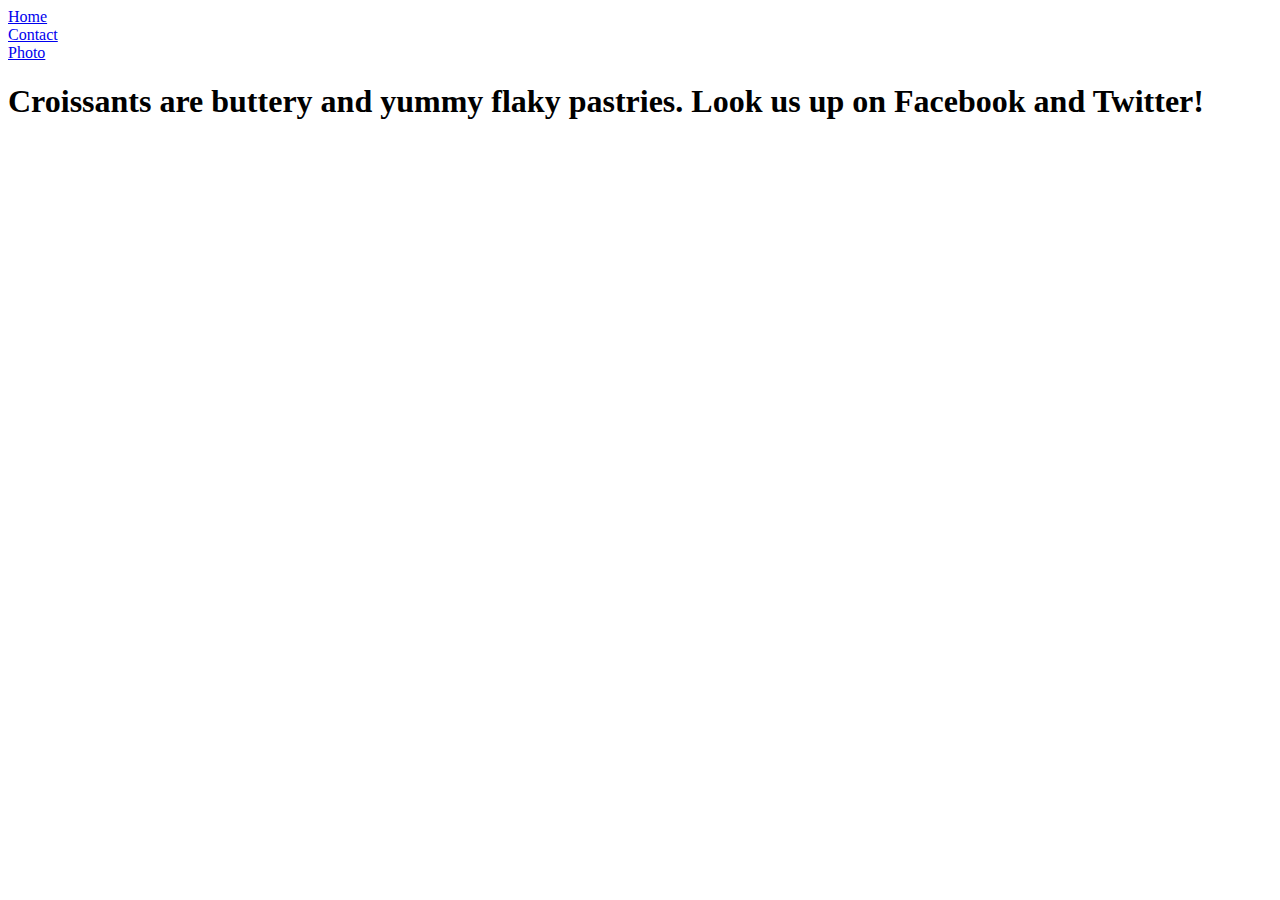
==== contact.html @ c6948a31 "base setup as per instructions" ====
<!DOCTYPE html>
<html lang="en">
  <head>
    <meta charset="UTF-8" />
    <meta http-equiv="X-UA-Compatible" content="IE=edge" />
    <meta name="viewport" content="width=device-width, initial-scale=1.0" />
    <title>Contact</title>
    <link rel="stylesheet" href="/styles.css" />
  </head>
  <body>
    <a href="/">Home</a><br /><a href="/contact.html">Contact</a><br /><a
      href="/photo.html"
      >Photo</a
    >
    <h1>
      Croissants are buttery and yummy flaky pastries. Look us up on Facebook
      and Twitter!
    </h1>
  </body>
</html>
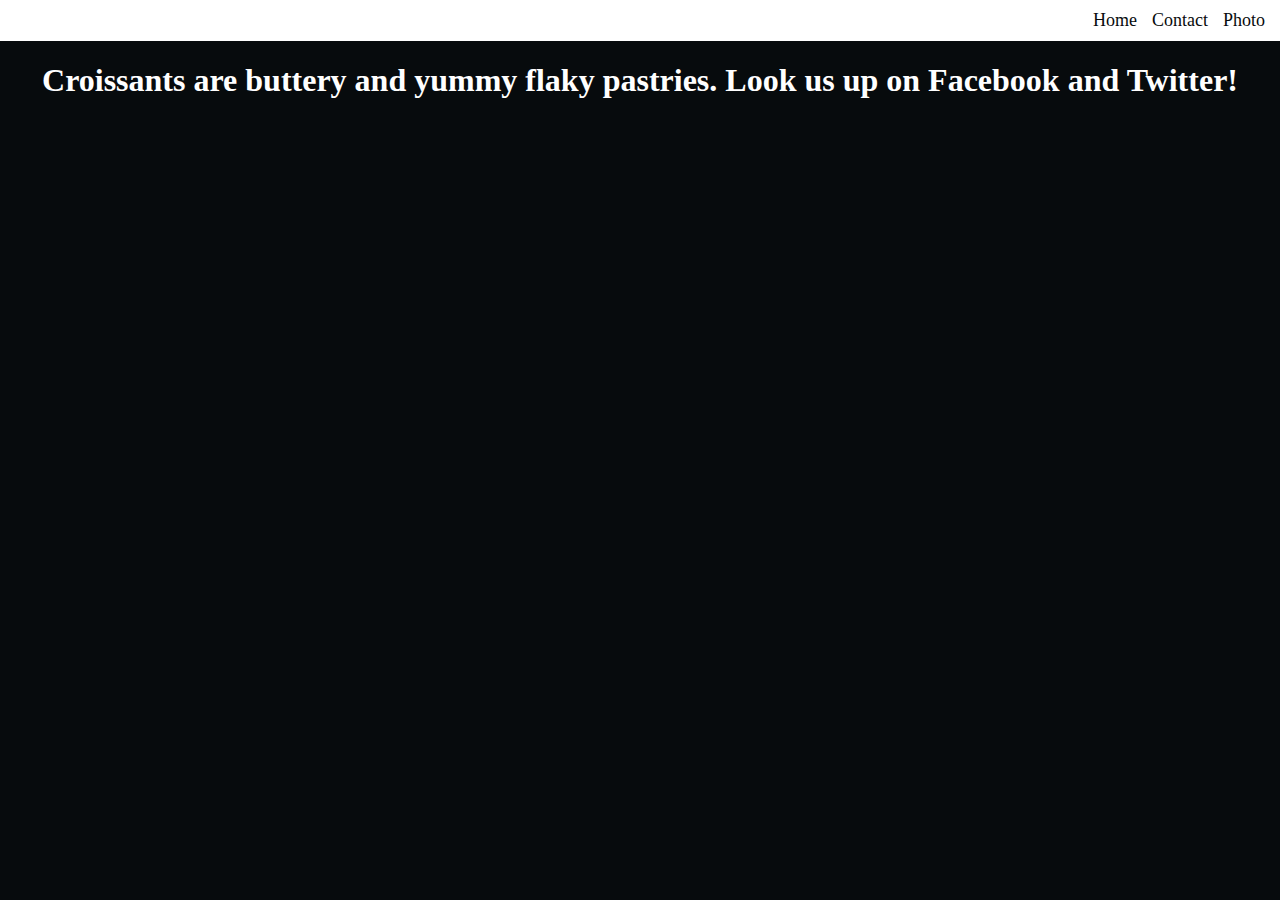
==== commit b87cf9d1: "added page content and css" ====
--- a/contact.html
+++ b/contact.html
@@ -5,13 +5,13 @@
     <meta http-equiv="X-UA-Compatible" content="IE=edge" />
     <meta name="viewport" content="width=device-width, initial-scale=1.0" />
     <title>Contact</title>
-    <link rel="stylesheet" href="/styles.css" />
+    <link rel="stylesheet" href="/src/styles.css" />
   </head>
   <body>
-    <a href="/">Home</a><br /><a href="/contact.html">Contact</a><br /><a
-      href="/photo.html"
-      >Photo</a
-    >
+    <div class="nav">
+      <a href="/">Home</a><a href="/contact.html">Contact</a
+      ><a href="/photo.html">Photo</a>
+    </div>
     <h1>
       Croissants are buttery and yummy flaky pastries. Look us up on Facebook
       and Twitter!
--- a/src/styles.css
+++ b/src/styles.css
@@ -0,0 +1,33 @@
+h1 {
+  text-align: center;
+  color: white;
+}
+
+body {
+  background-color: #070b0d;
+  margin: 0;
+}
+
+.nav {
+  display: flex;
+  justify-content: flex-end;
+  background: white;
+  padding: 5px;
+}
+
+.nav a {
+  padding: 5px;
+  text-decoration: none;
+  margin-right: 5px;
+  color: #070b0d;
+  font-size: 18px;
+}
+
+.nav a:hover {
+  text-decoration: underline;
+}
+
+.croissants {
+  display: flex;
+  justify-content: center;
+}
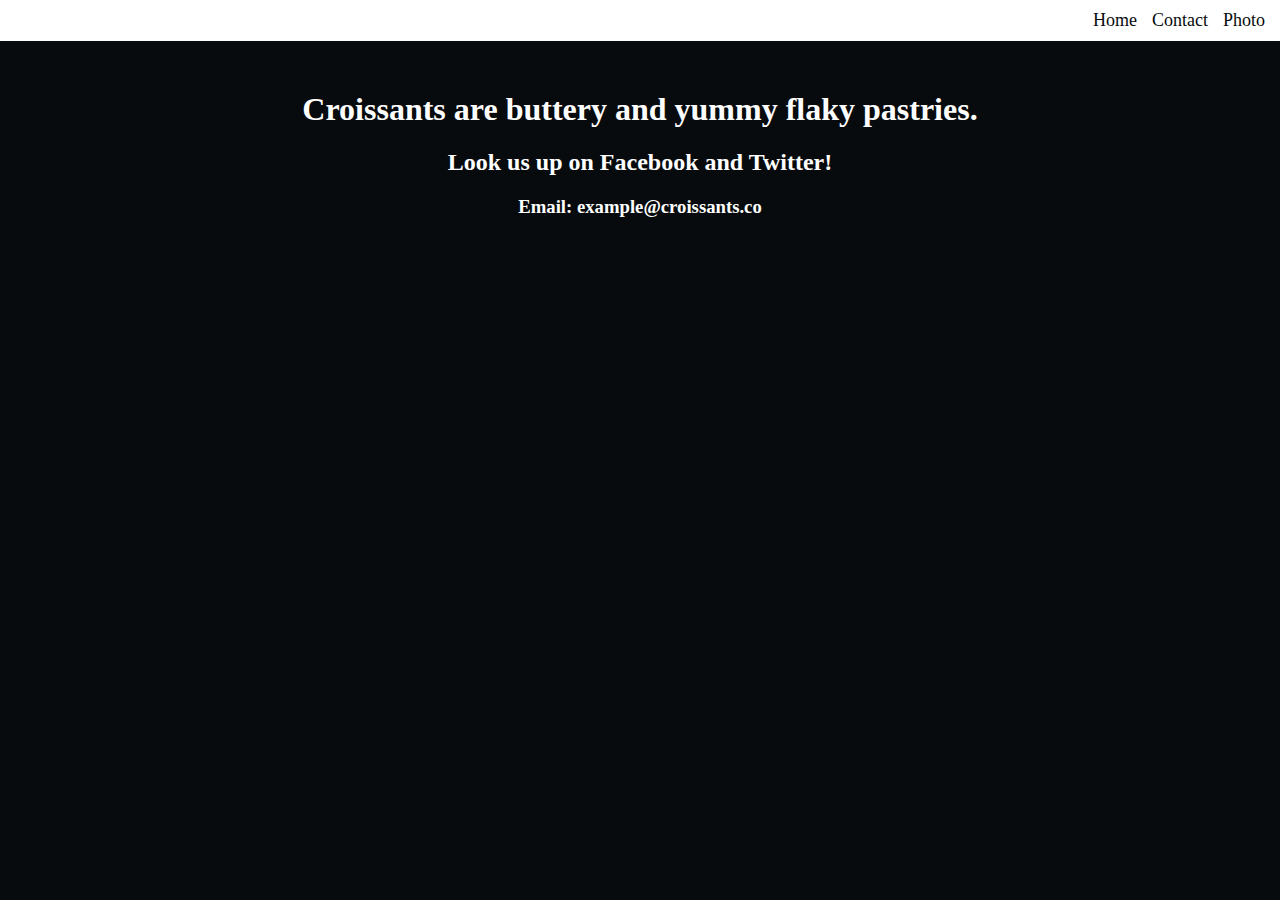
==== commit a39494f8: "optimized adding more copy and SEO optimization" ====
--- a/contact.html
+++ b/contact.html
@@ -13,8 +13,10 @@
       ><a href="/photo.html">Photo</a>
     </div>
     <h1>
-      Croissants are buttery and yummy flaky pastries. Look us up on Facebook
-      and Twitter!
+      Croissants are buttery and yummy flaky pastries.</h1>
+      <h2>Look us up on Facebook
+      and Twitter!</h2>
+      <h3>Email: example@croissants.co</h3>
     </h1>
   </body>
 </html>
--- a/src/styles.css
+++ b/src/styles.css
@@ -1,4 +1,6 @@
-h1 {
+h1,
+h2,
+h3 {
   text-align: center;
   color: white;
 }
@@ -8,6 +10,9 @@
   margin: 0;
 }
 
+h1 {
+  margin-top: 50px;
+}
 .nav {
   display: flex;
   justify-content: flex-end;
